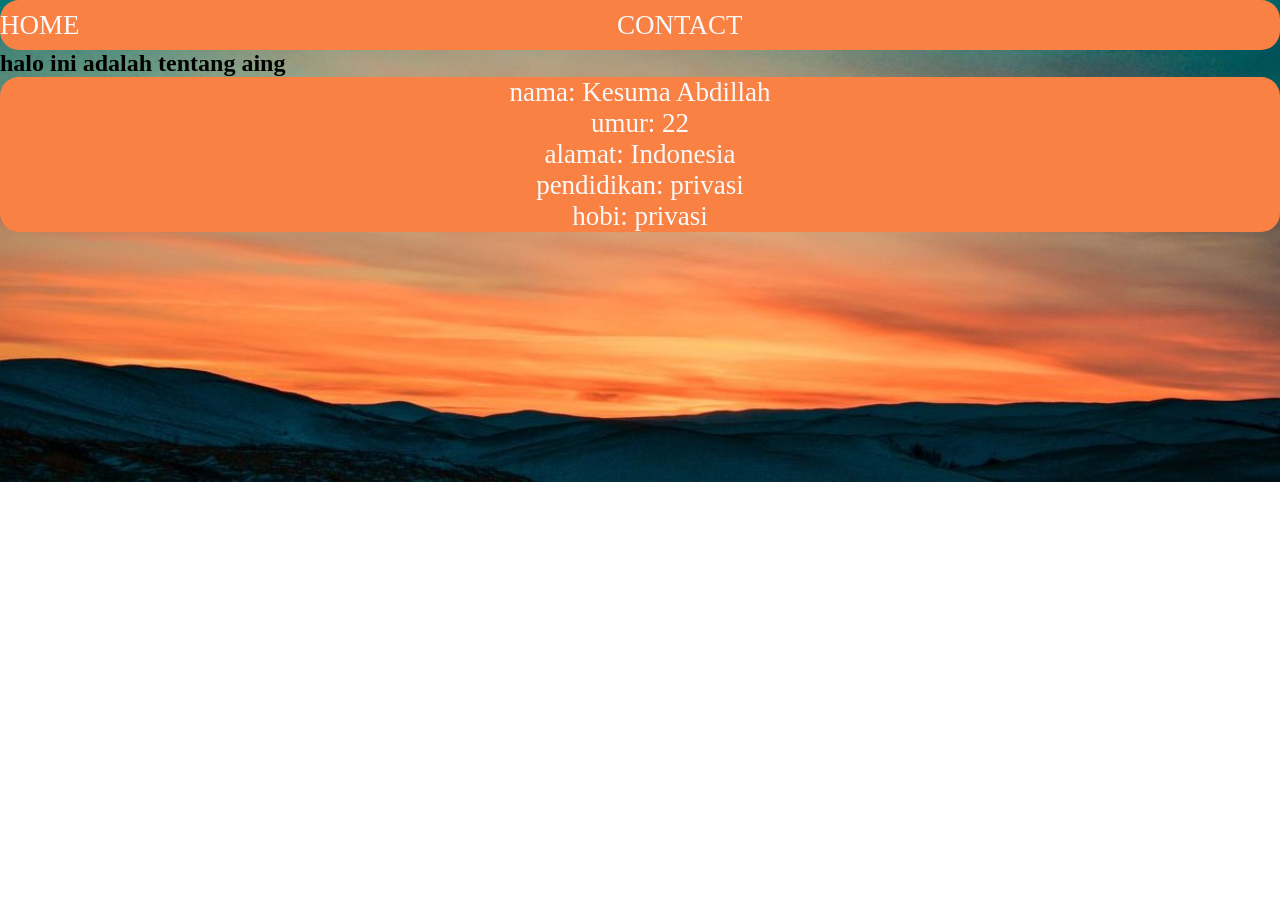
==== about.html @ f7d878e3 "mengupdate beberapa fitur" ====
<!DOCTYPE html>
<html lang="en">

<head>
    <meta charset="UTF-8">
    <meta name="viewport" content="width=device-width, initial-scale=1.0">
    <link rel="stylesheet" href="style.css">
    <title>tentang daku</title>
</head>

<body>
    <div class="container-about">
        <ul>
            <a href="index.html">
                <li>HOME</li>
            </a>
            <li>CONTACT</li>
        </ul>
        <h2>halo ini adalah tentang aing</h2>
        <ul id="ul-about">
            <li>nama: Kesuma Abdillah</li>
            <li>umur: 22</li>
            <li>alamat: Indonesia</li>
            <li>pendidikan: privasi</li>
            <li>hobi: privasi</li>
        </ul>
    </div>
</body>

</html>
---- style.css ----
html,* {
    margin: 0;
    padding: 0;
}

:root {
    --bg-primary:#F8B468;
    --bg-primarylowopacity: #faae5793;
    --bg-secondary: #F98144;
    --bg-secondarylowopacity: #f980449b;
    --bg-fontprimary: #000000c7;
    --bg-font: #f9f9f9;
    --bg-kesekian: #007077;
    --bg-kesekianlowopacity: #006f7777;
    --bg-kesekian1: #054854;
    --bg-kesekian2: #102B33;
}

body {
    background-image: url('media/16665ea212f3c36ca43255e5b8d82a8d2.jpg');
    background-position: center;
    background-size: cover;
    /* background-attachment: fixed; */
    background-repeat: no-repeat;
    /* width: 100%;
    max-height: 100%;
    height: 100%; */
    /* display: flex;
    justify-content: center;
    align-items: center;
    flex-direction: column; */
    flex-wrap: wrap;
    /* scroll-behavior: smooth; */
}

#container {
    width: 100%;
    height: 100%;
    display: flex;
    justify-content: center;
    align-items: center;
    flex-direction:column;
    box-sizing: border-box;
}

header {
    background-color: var(--bg-kesekianlowopacity);
    width: 100%;
    height: 100%;
    position: sticky;
    top: 0;
    left: 0;
    font-family:Verdana, Geneva, Tahoma, sans-serif;
    display: flex;
    justify-content: center;
    align-items: center;
    margin-top: 5px;
    gap: 25px;
    flex-wrap: wrap;
}

.logo {
    color: var(--bg-font);
    width: 250px;
    height: 50px;
    display: flex;
    flex-direction: row;
    margin-bottom: 15px;
    gap: 5px;
    font-family: "oswald";
    font-weight: 700;
}

#logo {
    /* background-color: var(--bg-kesekian2); */
    width: 50px;
    height: 50px;
    border-left: 8px solid var(--bg-font);
    border-right: 5px solid var(--bg-font);
    border-top: 7px solid var(--bg-secondary);
    border-bottom: 5px solid var(--bg-primary);
    border-top-left-radius: 25px;
    border-top-right-radius: 25px;
} 

nav {
    /* background-color: var(--bg-primarylowopacity); */
    color: var(--bg-kesekian2);
    width: 35em;
    height: 100%;
    display: flex;
    justify-content: center;
    align-items: center;
    /* border-radius: 18px; */
    gap: 5px;
    /* flex-wrap: wrap; */
}

ul {
    background-color: var(--bg-secondary);
    color: var(--bg-font);
    width: 100%;
    height: 50px;
    list-style-type: none;
    display: flex;
    justify-content: center;
    align-items: center;
    border-radius: 19px;
}

.dropdown {
    width: 100%;
    height: 100%;
    position: relative;
    display: inline-block;
}

.dropdown-contact {
    width: 70%;
    height: 70%;
    display: none;   
    position: absolute;
    min-width: 160px;
    z-index: 1;
}

.dropdown:hover .dropdown-contact{
    display: flex;
    flex-direction: column;
}

.dropdown-contact a {
    background-color: var(--bg-primary);
    padding: 12px 16px;
    text-decoration: none;
    display: block;
}

.dropdown-contact a:hover {
    background-color: var(--bg-primarylowopacity);
}

li {
    width: 100%;
    height: 100%;
    border-radius: 25px;
    display: grid;
    place-items: center;
    font-family: "bebas neue";
    font-size: 27px;
}

li:hover {
    background-color: var(--bg-secondarylowopacity);
    transition: ease-in-out 0.3s;
    cursor: pointer;
    animation: mantul 0.5s;
}

@keyframes mantul {
    0% {
        transform: translateY(0px)
    }
    25% {
        transform: translateY(2px)
    }
    50% {
        transform: translateY(-1px)
    }
    100% {
        transform: translateY(0px)
    }
}

.menu-bar{
    width: 50px;
    height: 50px;
    display: flex;
    justify-content: center;
    align-items: center;
    flex-direction: column;
    gap: 10px;
    cursor: pointer;
}

.menu-bar:hover {
    background-color: var(--bg-primarylowopacity);
    transition: ease-in-out 0.5s;
}

#three-lines{
   background-color: var(--bg-secondary);
   width: 34px;
   height: 4px;
   gap: 5px;
}

main {
    color: var(--bg-font);
    background-color: #83838371;
    width: 100%;
    max-height: 100vh;
    height: 100vh;
    gap: 0;
    display:flex;
    justify-content: center;
    align-items: center;
    flex-direction: column;
    font-size: 22px;
    flex-wrap: wrap;
}

.content {
    width: 100%;
    height: 100%;
    /* background-color: #83838371; */
    display: flex;
    justify-content: center;
    align-items: center;
    flex-direction: column;
}

.welcome {
    display: flex;
    justify-content: center;
    align-items: center;
    flex-direction: row;
    gap: 8px;
}

#welcome {
    font-family: "league spartan";
    font-weight: 800;
    font-size: 60px;
}

.welcome-element {
    width: 70px;
    height: 4px;
    display: none;
    background-color: #282828e7;
}

.konten {
   display: flex;
   justify-content: center;
   align-items: center;
   flex-direction: column ;
   gap: 15px;
}

h1 {
    display: flex;
    flex-wrap: wrap;
}

p {
    display:flex;
    justify-content: center;
    align-items: center;
    flex-direction: column;
    font-family: "league spartan";
    font-weight: 600;
}

button {
    background-color:  var(--bg-kesekianlowopacity);
    color: var(--bg-font);
    border: none;
    width: 150px;
    height: 40px;
    font-family:Arial, Helvetica, sans-serif;
    margin-top: 15px;
    margin-bottom: 5px;
    border-top-left-radius: 20px;
    border-top-right-radius: 20px;
    border-bottom-left-radius: 20px;
    border-bottom-right-radius: 20px;
}

button:hover {
    cursor: pointer;
    animation: mantul 0.5s;
}

#greet {
    background-color: white;
    border: none;
    width: 180px;
    height: 25px;
}

#discover {
    background-color: var(--bg-primary);
    width: 269px;
    height: 150px;
    display: flex;
    justify-content: center;
    align-items: center;
    flex-direction: column;
    border-radius: 15px;
    margin-top: 8px;
}

.response {
    display: flex;
    justify-content: center;
    align-items: center;
    flex-direction: row;
    gap: 5px;
}

#input {
    width: 164px;
    height: 20px;
    border: none;
}

#sendbtn {
    background-color: #f8b5688d;
    font-family: "oswald";
    font-size: 25px;
    display: flex;
    justify-content: center;
    align-items: center;
}

a {
   text-decoration: none;
   color: var(--bg-font);
}

footer {
    background-color: #f8b568a2;
    color: var(--bg-font);
    width: 100%;
    height: 100%;
    display: flex;
    align-items: center;
    justify-content: center;
    flex-direction: column;
}

.icons {
    width: 100%;
    height: 100%;
    display: flex;
    justify-content: center;
    align-items: center;
    box-sizing: border-box;
    gap: 15px;
    padding: 5px;
}

.fa-brands {
    color: #efefef;
    width: 40px;
    height: 40px;
    font-size: 35px;
}

.container-about {
    width: 100%;
    height: 100%;
    display: grid;
    justify-self: center;
    align-self: center;
}

#ul-about {
    width: 100%;
    height: 100%;
    background-color: none;
    display: flex;
    align-items: center;
    justify-content: center;
    flex-direction: column;
}

@media screen and (max-width:370px) {
    body {
        /* background-image: url('media/16665ea212f3c36ca43255e5b8d82a8d2.jpg');
        background-position: center;
        background-size: cover;
        background-repeat: no-repeat; */
        /* width: 100%;
        /* min-height: 100%;
        height: 100vh; */
    }

    #container {
        width: 100%;
        height: 100%;
        box-sizing: border-box;
    }

    header {
        /* position: relative; */
        width: 100%;
        height: 100%;
        margin: 7px;
        margin-top: 15px;
        margin-bottom: 10px;
        gap: 15px;
        display: flex;
        align-items: center;
        justify-content: center;
        flex-direction: column;
        /* margin-bottom: 15px; */
    }

    nav {
        width: 100%;
        height: 100%;
        background-color: none;
        display: flex;
        /* margin: 5px; */
    }

    ul {
        width: 100%;
        height: 59px;
        background-color: none;
        display: flex;
        flex-direction: row;
        padding: 3px;
        gap: 5px;
        border-radius: 25px;
    }

    li {
        width: 100%;
        height: 100%;
    }

    main {
        width: 100%;
        height: 100%;
        background-color: #83838382;
        display: flex;
        justify-content: center;
        align-items: center;
        font-size: 20px;
        font-weight: 300;
        margin-top: 50px ;
        /* margin-bottom: 35px; */
        /* overflow: hidden; */
    }

    .content {
        width: 95% ;
        height: 95%;
    }

    h1 {
        font-size: 50px !important;
        font-weight: 400;
        width: 80%;
        height: 80%;
        display: flex;
        justify-content: center;
        align-items:center ;
        margin-top: 7px;
        /* padding: 9px; */
    }

    p {
        width: 90%;
        height: 90%;
        display: flex;
        justify-content: center;
        align-items: center;
        /* margin-left: 5px; */
        box-sizing: border-box;
        /* padding: 8px;
        margin: 15px; */
    }
    
     #discover {
        background-color: var(--bg-primary);
        width: 90%;
        height: 90%;
        display: flex;
        align-items: center;
        justify-content: center;
        flex-direction: column;
        margin-top: 15px;
        margin-bottom: 25px;
        gap: 5px;
        border-radius: 20px;
        padding: 5px;
    }

    #sendbtn {
        width: 50px;
        height: 30px;
        font-size: 98%;
    }

    footer {
        width: 100%;
        height: 100px;
        background-color: var(--bg-primarylowopacity);
        display: flex;
        justify-content: center;
        align-items: center;
        /* margin-top: 25px; */
    }

    .icons {
        width: 100%;
        height: 100%;
        /* margin-bottom: 25px; */
        /* background-color: #f8b5688d; */
    }
}
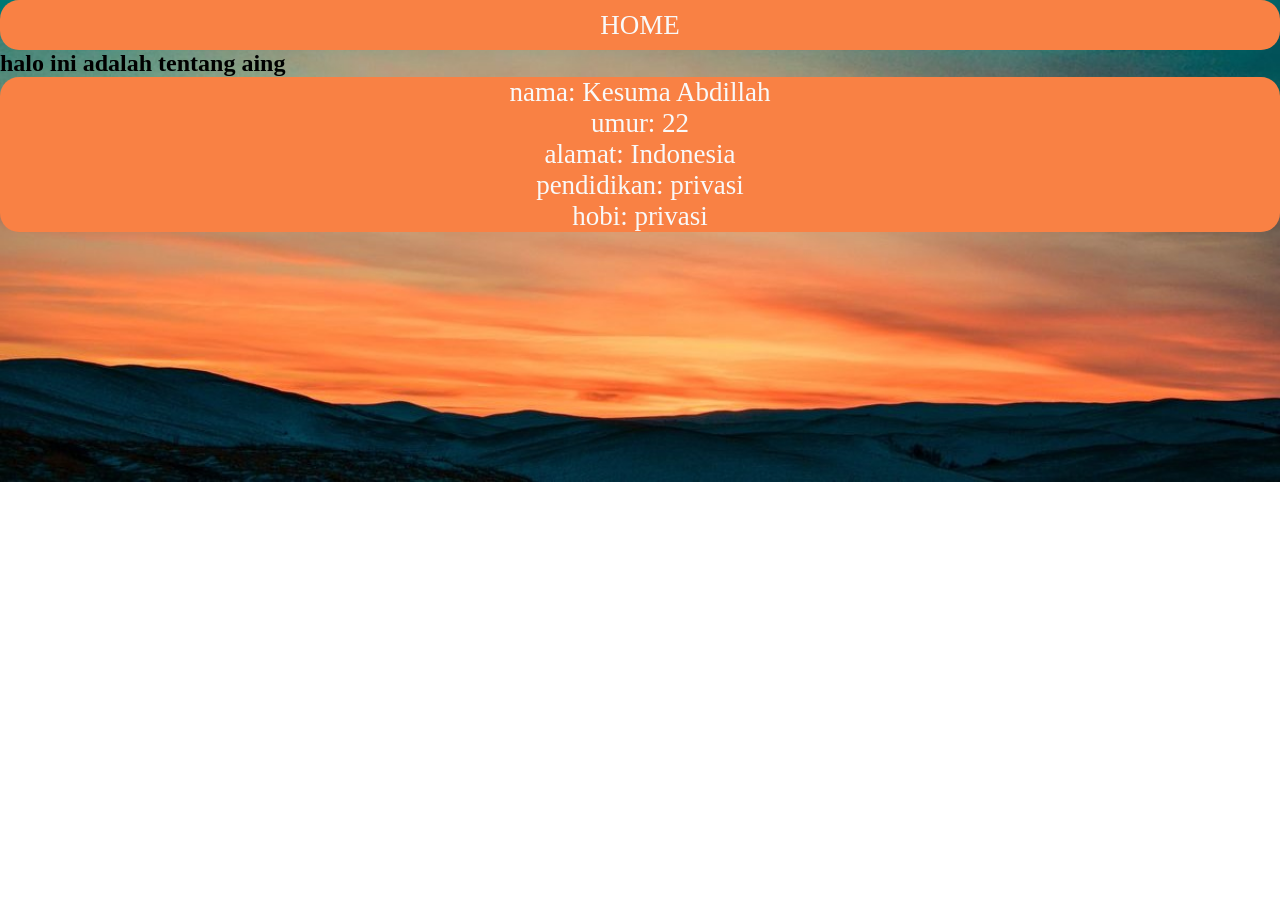
==== commit 83323cab: "update javascript sebenarnya masih ada kekurangan juga di versi desktopnya, yaitu saat menekan enter" ====
--- a/about.html
+++ b/about.html
@@ -14,7 +14,6 @@
             <a href="index.html">
                 <li>HOME</li>
             </a>
-            <li>CONTACT</li>
         </ul>
         <h2>halo ini adalah tentang aing</h2>
         <ul id="ul-about">
--- a/style.css
+++ b/style.css
@@ -54,7 +54,7 @@
     display: flex;
     justify-content: center;
     align-items: center;
-    margin-top: 5px;
+    margin-top: 6px;
     gap: 25px;
     flex-wrap: wrap;
 }
